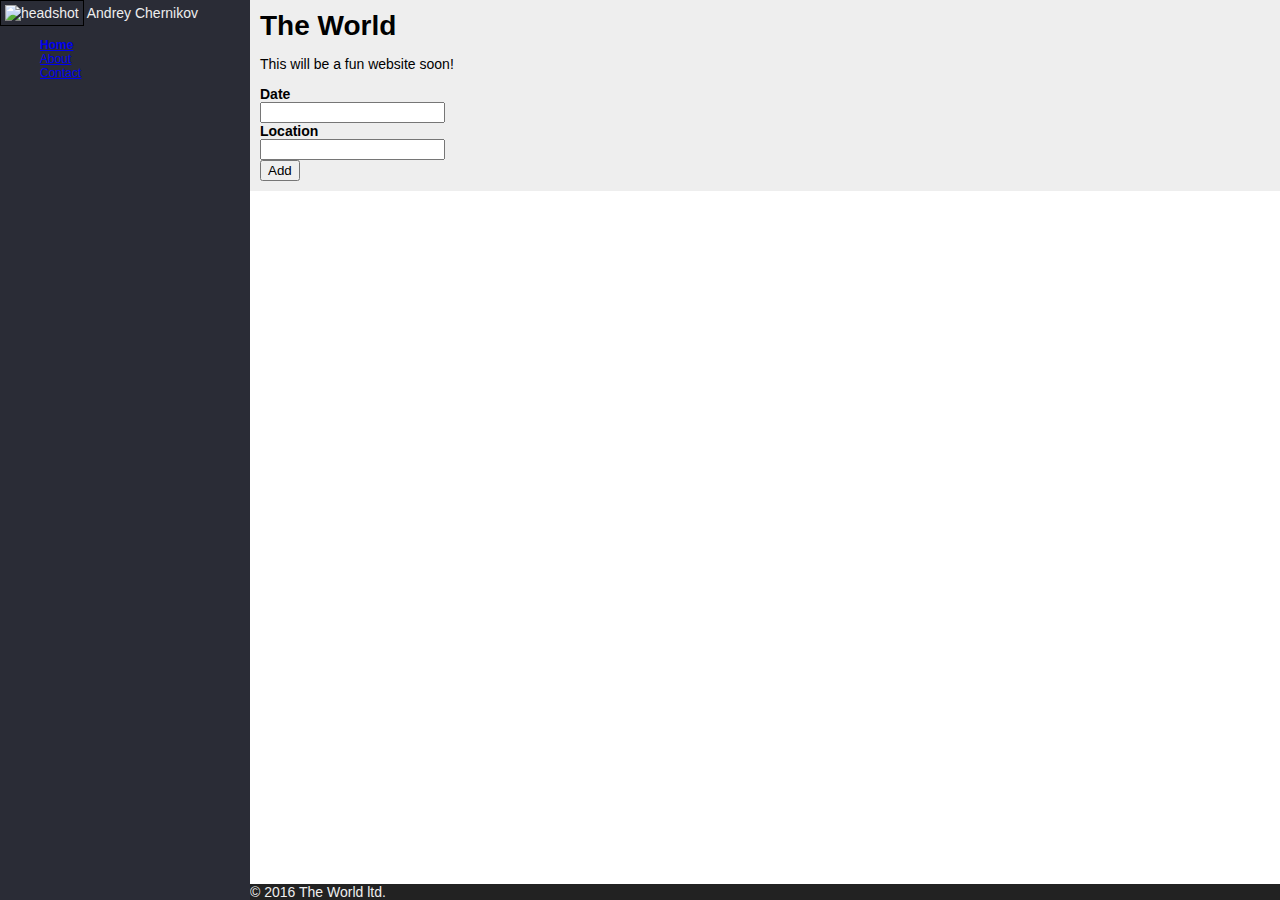
==== src/TheWorld/wwwroot/index.html @ 4c54677b "Init" ====
﻿<!DOCTYPE html>
<html>

<head>
    <title>The World</title>
    <meta charset="utf-8" />
    <link href="css/site.css" rel="stylesheet" />
</head>


<body>

    <div id="sidebar">
        <img src="/img/user.jpg" alt="headshot" class="headshot" />
        Andrey Chernikov

        <ul class="menu">
            <li class="active"><a href="#">Home</a></li>
            <li><a href="#">About</a></li>
            <li><a href="#">Contact</a></li>
        </ul>
    </div>
    <div id="wrapper">
        <div id="main">
            <h1>The World</h1>
            <p>This will be a fun website soon!</p>
            <form>
                <div>
                    <label>Date</label>
                    <input type="" value="" />
                </div>
                <div>
                    <label>Location</label>
                    <input type="" value="" />
                </div>
                <div>
                    <input type="submit" value="Add" />
                </div>
            </form>
        </div>
        <div id="footer">
            &copy; 2016 The World ltd.
        </div>
    </div>
</body>

</html>
---- src/TheWorld/wwwroot/css/site.css ----
﻿body {
    font-family: sans-serif;
    font-size: 14px;
    margin: 0;
    padding: 0;
}

h1 {
    margin :0;
}
label {
    font-weight: bold;
    display: block;
}

input[type=text], input[type=password], textarea {
    width: 150px;
}

#main {
    background-color: #eee;
    padding : 10px;
}

#footer {
    background-color: #222;
    color: #eee;
}

.headshot {
    width: 50px;
    border : 1px solid #000;
    padding : 4px;
}

.menu {
    font-size: 12px;
}

    .menu li {
        list-style-type: none;
    }

        .menu li.active {
            font-weight: bold;
        }

#sidebar {
    background-color: #2a2c36;
    color: #eee;
    position: fixed;
    height: 100%;
    width: 250px;
    float: left;
}

#wrapper {
    margin: 0 0 0 250px;
}

#footer {
    position: fixed;
    bottom: 0;
    width: 100%;
}
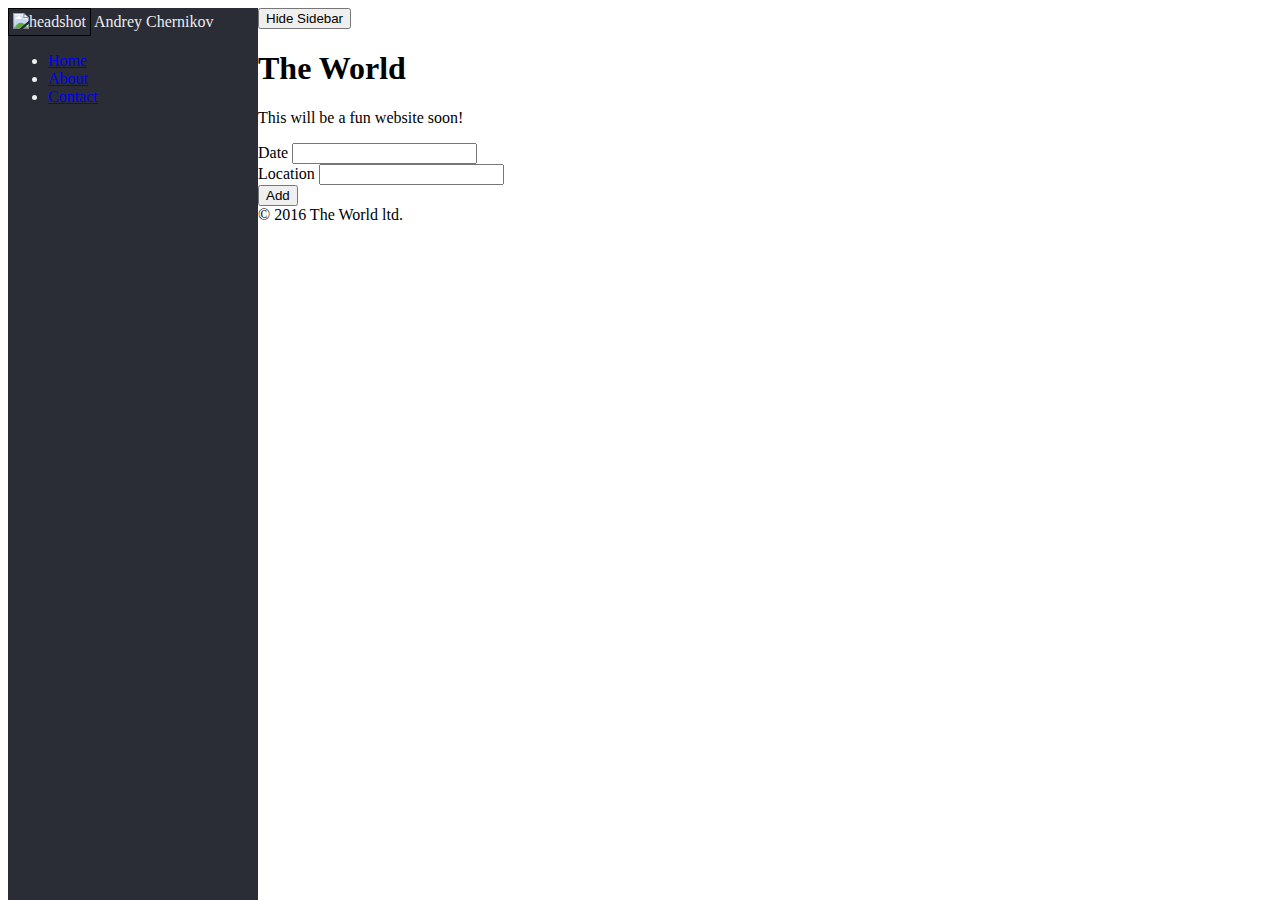
==== commit a5b534c1: "Bootstrap lesson" ====
--- a/src/TheWorld/wwwroot/index.html
+++ b/src/TheWorld/wwwroot/index.html
@@ -12,7 +12,7 @@
 
     <div id="sidebar">
         <img src="/img/user.jpg" alt="headshot" class="headshot" />
-        Andrey Chernikov
+        <span id="username">Andrey Chernikov</span>
 
         <ul class="menu">
             <li class="active"><a href="#">Home</a></li>
@@ -22,16 +22,19 @@
     </div>
     <div id="wrapper">
         <div id="main">
+            <div>
+                <button id="sidebarToggle">Hide Sidebar</button>
+            </div>
             <h1>The World</h1>
             <p>This will be a fun website soon!</p>
             <form>
                 <div>
                     <label>Date</label>
-                    <input type="" value="" />
+                    <input />
                 </div>
                 <div>
                     <label>Location</label>
-                    <input type="" value="" />
+                    <input />
                 </div>
                 <div>
                     <input type="submit" value="Add" />
@@ -42,6 +45,8 @@
             &copy; 2016 The World ltd.
         </div>
     </div>
+    <script type="text/javascript" src="/lib/jquery/dist/jquery.min.js"></script>
+    <script src="js/site.js"></script>
 </body>
 
 </html>--- a/src/TheWorld/wwwroot/css/site.css
+++ b/src/TheWorld/wwwroot/css/site.css
@@ -1,4 +1,4 @@
-﻿body {
+﻿/*body {
     font-family: sans-serif;
     font-size: 14px;
     margin: 0;
@@ -6,8 +6,9 @@
 }
 
 h1 {
-    margin :0;
+    margin: 0;
 }
+
 label {
     font-weight: bold;
     display: block;
@@ -15,35 +16,26 @@
 
 input[type=text], input[type=password], textarea {
     width: 150px;
-}
+}*/
 
-#main {
+/*#main {
     background-color: #eee;
-    padding : 10px;
+    padding: 10px;
 }
 
 #footer {
     background-color: #222;
     color: #eee;
-}
+    position: fixed;
+    bottom: 0;
+    width: 100%;
+}*/
 
 .headshot {
     width: 50px;
-    border : 1px solid #000;
-    padding : 4px;
+    border: 1px solid #000;
+    padding: 4px;
 }
-
-.menu {
-    font-size: 12px;
-}
-
-    .menu li {
-        list-style-type: none;
-    }
-
-        .menu li.active {
-            font-weight: bold;
-        }
 
 #sidebar {
     background-color: #2a2c36;
@@ -52,14 +44,32 @@
     height: 100%;
     width: 250px;
     float: left;
+    -moz-transition: left ease .25s;
+    -o-transition: left ease .25s;
+    -webkit-transition: left ease .25s;
+    transition: left ease .25s;
 }
+
+    #sidebar.hide-sidebar {
+        left: -250px;
+        -moz-transition: left ease .25s;
+        -o-transition: left ease .25s;
+        -webkit-transition: left ease .25s;
+        transition: left ease .25s;
+    }
 
 #wrapper {
     margin: 0 0 0 250px;
+    -moz-transition: margin-left ease .25s;
+    -o-transition: margin-left ease .25s;
+    -webkit-transition: margin-left ease .25s;
+    transition: margin-left ease .25s;
 }
 
-#footer {
-    position: fixed;
-    bottom: 0;
-    width: 100%;
-}
+    #wrapper.hide-sidebar {
+        margin-left: 0;
+        -moz-transition: margin-left ease .25s;
+        -o-transition: margin-left ease .25s;
+        -webkit-transition: margin-left ease .25s;
+        transition: margin-left ease .25s;
+    }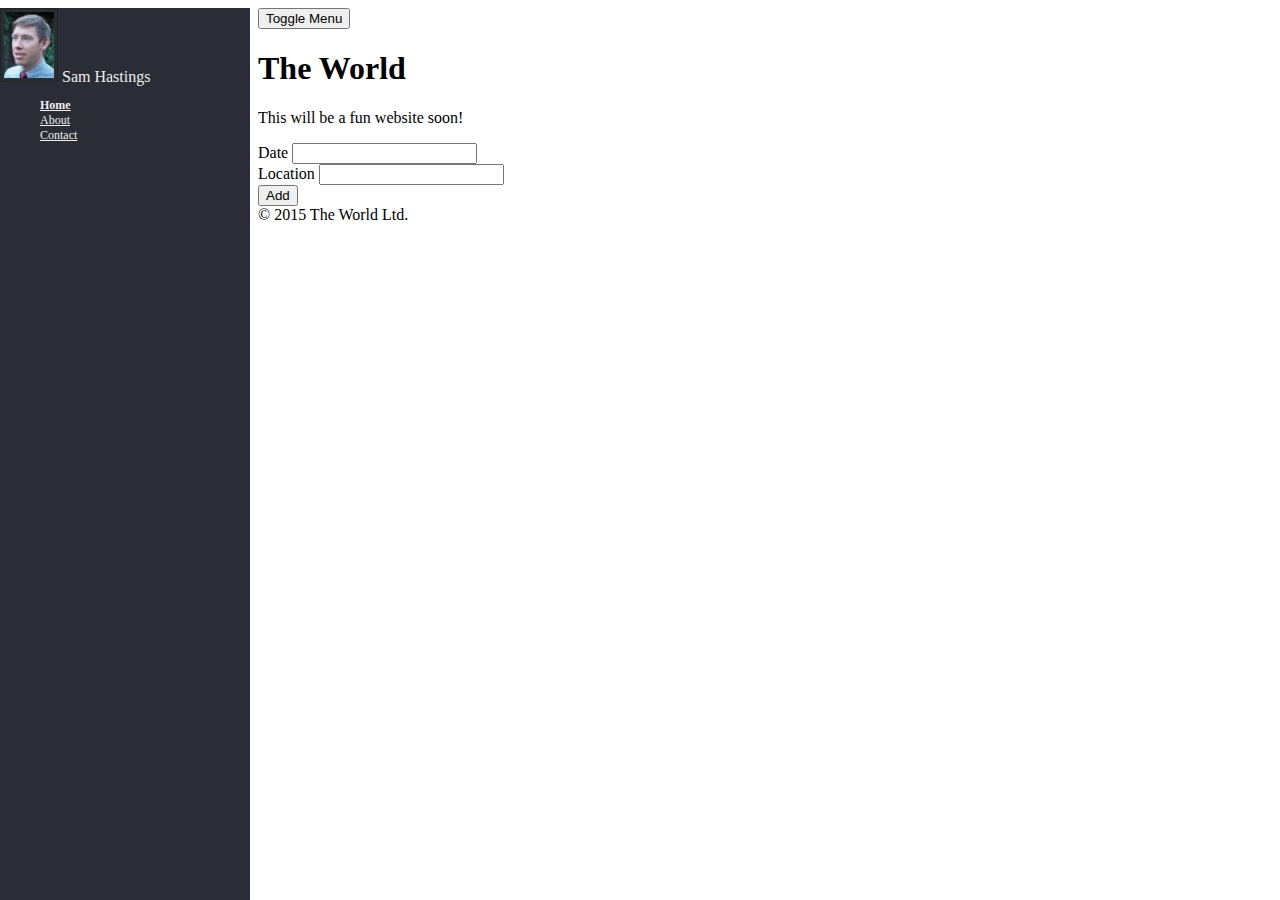
==== commit 35534fd9: "Indentity Lesson (beta 7)" ====
--- a/src/TheWorld/wwwroot/index.html
+++ b/src/TheWorld/wwwroot/index.html
@@ -2,51 +2,54 @@
 <html>
 
 <head>
-    <title>The World</title>
-    <meta charset="utf-8" />
-    <link href="css/site.css" rel="stylesheet" />
+  <title>The World</title>
+  <meta charset="utf-8" />
+
+  <link rel="stylesheet" href="css/site.css" />
+
 </head>
-
 
 <body>
 
-    <div id="sidebar">
-        <img src="/img/user.jpg" alt="headshot" class="headshot" />
-        <span id="username">Andrey Chernikov</span>
+  <div id="sidebar">
+    <img src="img/user1.jpg" alt="headshot" class="headshot" />
+    <span id="username">Sam Hastings</span>
+    <ul class="menu">
+      <li class="active"><a href="#">Home</a></li>
+      <li><a href="#">About</a></li>
+      <li><a href="#">Contact</a></li>
+    </ul>
+  </div>
 
-        <ul class="menu">
-            <li class="active"><a href="#">Home</a></li>
-            <li><a href="#">About</a></li>
-            <li><a href="#">Contact</a></li>
-        </ul>
+  <div id="wrapper">
+    <div id="main">
+      <div>
+        <button id="sidebarToggle">Toggle Menu</button>
+      </div>
+      <h1>The World</h1>
+      <p>This will be a fun website soon!</p>
+
+      <form>
+        <div>
+          <label>Date</label>
+          <input />
+        </div>
+        <div>
+          <label>Location</label>
+          <input />
+        </div>
+        <div><input type="submit" value="Add" /></div>
+      </form>
+
     </div>
-    <div id="wrapper">
-        <div id="main">
-            <div>
-                <button id="sidebarToggle">Hide Sidebar</button>
-            </div>
-            <h1>The World</h1>
-            <p>This will be a fun website soon!</p>
-            <form>
-                <div>
-                    <label>Date</label>
-                    <input />
-                </div>
-                <div>
-                    <label>Location</label>
-                    <input />
-                </div>
-                <div>
-                    <input type="submit" value="Add" />
-                </div>
-            </form>
-        </div>
-        <div id="footer">
-            &copy; 2016 The World ltd.
-        </div>
+    <div id="footer">
+      &copy; 2015 The World Ltd.
     </div>
-    <script type="text/javascript" src="/lib/jquery/dist/jquery.min.js"></script>
-    <script src="js/site.js"></script>
+  </div>
+
+  <script type="text/javascript" src="lib/jquery/dist/jquery.min.js"></script>
+  <script type="text/javascript" src="js/site.js"></script>
+
 </body>
 
 </html>--- a/src/TheWorld/wwwroot/css/site.css
+++ b/src/TheWorld/wwwroot/css/site.css
@@ -1,75 +1,91 @@
-﻿/*body {
-    font-family: sans-serif;
-    font-size: 14px;
-    margin: 0;
-    padding: 0;
-}
-
-h1 {
-    margin: 0;
+﻿/* site.css */
+/*body {
+  font-family: sans-serif;
+  font-size: 14px;
+  margin: 0;
 }
 
 label {
-    font-weight: bold;
-    display: block;
+  font-weight: bold;
+  display: block;
 }
 
 input[type=text], input[type=password], textarea {
-    width: 150px;
+  width: 150px;
 }*/
 
 /*#main {
-    background-color: #eee;
-    padding: 10px;
+  background-color: #eee;
+  padding: 4px;
+  margin: 0;
 }
 
 #footer {
-    background-color: #222;
-    color: #eee;
-    position: fixed;
-    bottom: 0;
-    width: 100%;
+  background-color: #222;
+  color: #eee;
+  padding: 8px 5px;
+  position: fixed;
+  bottom: 0;
+  width: 100%;
 }*/
 
 .headshot {
-    width: 50px;
-    border: 1px solid #000;
-    padding: 4px;
+  max-width: 50px;
+  border: 1px solid #222;
+  padding: 3px;
 }
 
+.menu {
+  font-size: 12px;
+}
+
+  .menu li {
+    list-style-type: none;
+  }
+
+    .menu li.active {
+      font-weight: bold;
+    }
+
+    .menu li a {
+      color: #eee;
+    }
+
 #sidebar {
-    background-color: #2a2c36;
-    color: #eee;
-    position: fixed;
-    height: 100%;
-    width: 250px;
-    float: left;
+  background: #2a2c36;
+  color: #eee;
+  position: fixed;
+  height: 100%;
+  width: 250px;
+  overflow: hidden;
+  left: 0;
+  margin: 0;
+  -moz-transition: left ease .25s;
+  -o-transition: left ease .25s;
+  -webkit-transition: left ease .25s;
+  transition: left ease .25s;
+}
+
+  #sidebar.hide-sidebar {
+    left: -250px;
     -moz-transition: left ease .25s;
     -o-transition: left ease .25s;
     -webkit-transition: left ease .25s;
     transition: left ease .25s;
+  }
+
+#wrapper {
+  margin: 0 0 0 250px;
+  -moz-transition: margin-left ease .25s;
+  -o-transition: margin-left ease .25s;
+  -webkit-transition: margin-left ease .25s;
+  transition: margin-left ease .25s;
 }
 
-    #sidebar.hide-sidebar {
-        left: -250px;
-        -moz-transition: left ease .25s;
-        -o-transition: left ease .25s;
-        -webkit-transition: left ease .25s;
-        transition: left ease .25s;
-    }
-
-#wrapper {
-    margin: 0 0 0 250px;
+  #wrapper.hide-sidebar {
+    margin-left: 0;
     -moz-transition: margin-left ease .25s;
     -o-transition: margin-left ease .25s;
     -webkit-transition: margin-left ease .25s;
     transition: margin-left ease .25s;
-}
-
-    #wrapper.hide-sidebar {
-        margin-left: 0;
-        -moz-transition: margin-left ease .25s;
-        -o-transition: margin-left ease .25s;
-        -webkit-transition: margin-left ease .25s;
-        transition: margin-left ease .25s;
-    }+  }
